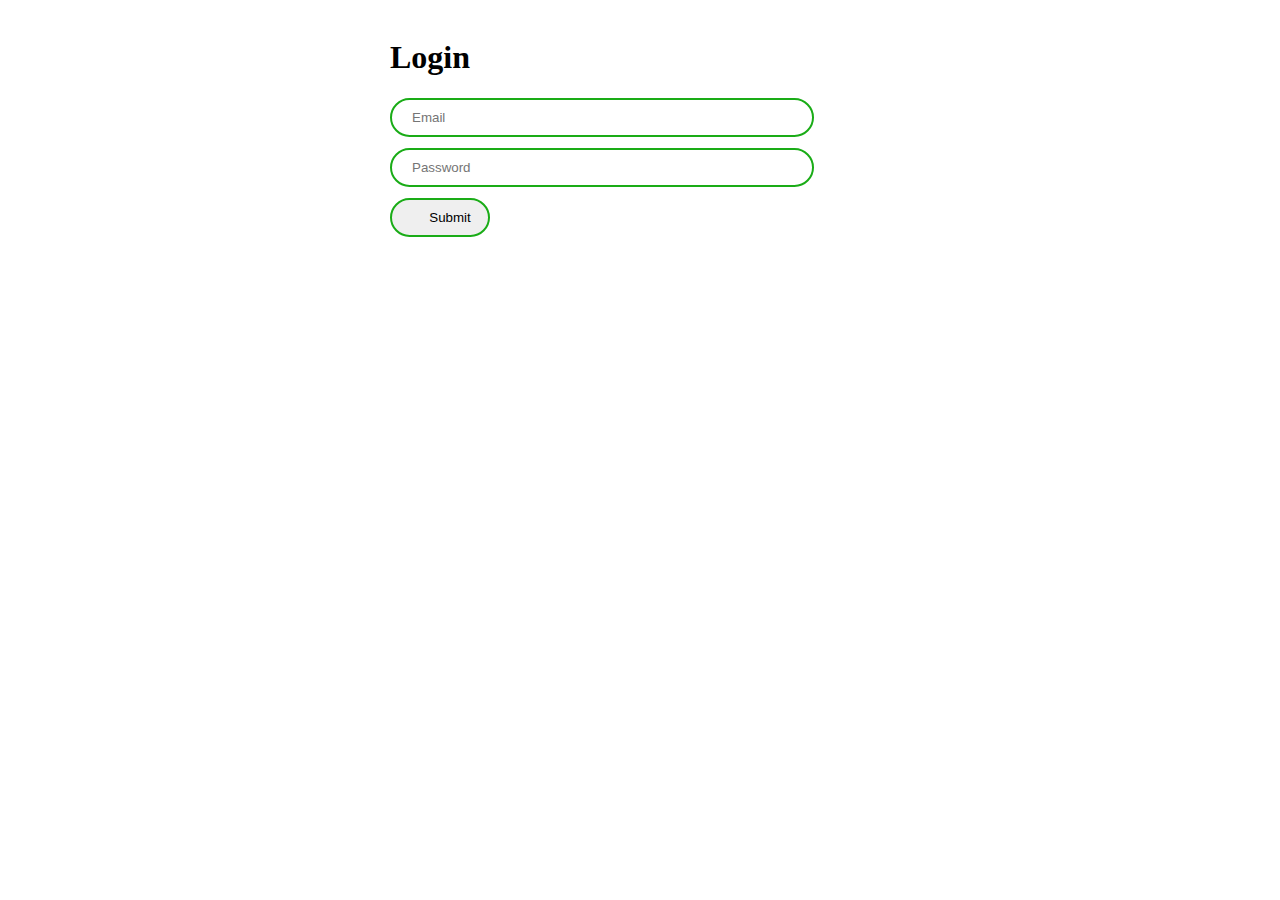
==== html/login.html @ 01bcd86d "made basic html and css with required input and basic email checking" ====
<!DOCTYPE html>
<html lang="en">
    <head>
        <title>Sign up page</title>
        <meta charset="UTF-8">
        <link rel="stylesheet" href="style.css">
        <meta name="viewport" content="width=device-width, initial-scale=1">
        <style>
            .center {
              margin: auto;
              max-width: 500px;
              padding: 10px;
              
            }
            .body {
                width: 70%;
                margin: auto;
            }

             button, .form-group {
                position: relative;
                margin: 0 0 10px 0;
                width: 100%;
                height: 40px;
                color: #000000;
            }

            button, .form-group input, .form-group textarea{
                padding: 10px 0 10px 20px;
                border: 2px solid;
                border-color: #1AAC17;
                border-radius: 25px;
                color: #000000;
            }

            input[type="text"]{
                width: 80%;
            }

            input[type="submit"]{
                width: 20%;
            }

        </style>
    
        <script>
        function ValidateEmail(inputText)
        {
            var mailformat = /^\w+([\.-]?\w+)*@\w+([\.-]?\w+)*(\.\w{2,3})+$/;
            if(!inputText.value.match(mailformat))
            {
                alert("You have entered an invalid email address!");
                document.form.email.focus();
                return false;
            }
        }
        </script>
    </head>
    <body>
        <div class="center">
            <h1>Login</h1>
            <form name = "form" id = "form" >
                <div class = "form-group">
                    <input type="text" name = "email" required id = "email" placeholder="Email" onchange="ValidateEmail(document.form.email)">    
                </div>    
                <div class = "form-group">
                    <input type="text" required id = "password" placeholder="Password">    
                </div>
                <div class = "form-group">
                    <input type="submit" value="Submit">
                </div>
            </form>
        </div>
    </body>
    
    
</html>
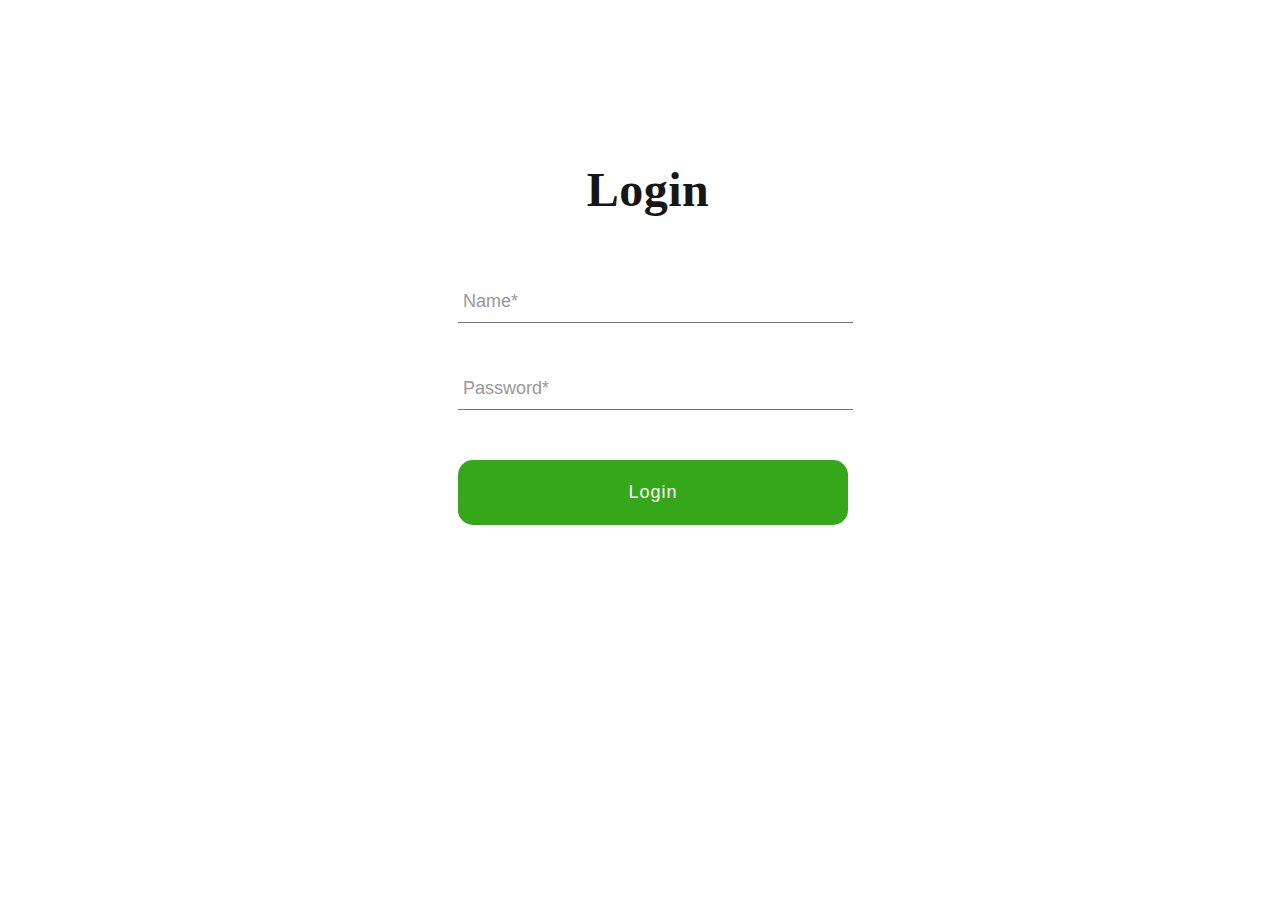
==== commit ebc62fb6: "Add files via upload" ====
--- a/html/login.html
+++ b/html/login.html
@@ -1,77 +1,28 @@
 <!DOCTYPE html>
-<html lang="en">
-    <head>
-        <title>Sign up page</title>
-        <meta charset="UTF-8">
-        <link rel="stylesheet" href="style.css">
-        <meta name="viewport" content="width=device-width, initial-scale=1">
-        <style>
-            .center {
-              margin: auto;
-              max-width: 500px;
-              padding: 10px;
-              
-            }
-            .body {
-                width: 70%;
-                margin: auto;
-            }
+<html>
+<head>
+    <meta name="viewport" content="width=device-width, initial-scale=1">
+    <link href="/css/style.css" rel="stylesheet">
+    <title>Main feed</title>
+</head>
+<body>
+    <div class="register-section">
+    <h1 class="registration-title">Login</h1>
+    <form>
+        <div class="group">
+          <input type="text"><span class="highlight"></span><span class="bar"></span>
+          <label>Name*</label>
+        </div>
+        <div class="group">
+          <input type="email"><span class="highlight"></span><span class="bar"></span>
+          <label>Password*</label>
+        </div>
+            <button onclick="location.href='feed.html'" type="button" class="button buttonBlue">Login
+          <div class="ripples buttonRipples"><span class="ripplesCircle"></span></div>
+    </div>
 
-             button, .form-group {
-                position: relative;
-                margin: 0 0 10px 0;
-                width: 100%;
-                height: 40px;
-                color: #000000;
-            }
 
-            button, .form-group input, .form-group textarea{
-                padding: 10px 0 10px 20px;
-                border: 2px solid;
-                border-color: #1AAC17;
-                border-radius: 25px;
-                color: #000000;
-            }
-
-            input[type="text"]{
-                width: 80%;
-            }
-
-            input[type="submit"]{
-                width: 20%;
-            }
-
-        </style>
-    
-        <script>
-        function ValidateEmail(inputText)
-        {
-            var mailformat = /^\w+([\.-]?\w+)*@\w+([\.-]?\w+)*(\.\w{2,3})+$/;
-            if(!inputText.value.match(mailformat))
-            {
-                alert("You have entered an invalid email address!");
-                document.form.email.focus();
-                return false;
-            }
-        }
-        </script>
-    </head>
-    <body>
-        <div class="center">
-            <h1>Login</h1>
-            <form name = "form" id = "form" >
-                <div class = "form-group">
-                    <input type="text" name = "email" required id = "email" placeholder="Email" onchange="ValidateEmail(document.form.email)">    
-                </div>    
-                <div class = "form-group">
-                    <input type="text" required id = "password" placeholder="Password">    
-                </div>
-                <div class = "form-group">
-                    <input type="submit" value="Submit">
-                </div>
-            </form>
-        </div>
-    </body>
-    
-    
+        </button>
+      </form>
+</body>
 </html>--- a/css/style.css
+++ b/css/style.css
@@ -0,0 +1,698 @@
+html, body {
+    scroll-behavior: smooth;
+    width: 100%;
+    overflow-x: hidden;
+    }
+
+    #scroll-container {
+    width: 100%;
+    height:  100%;
+    }
+
+header {
+        display: flex;
+        /* overflow: hidden; */
+        width: 100%;
+        height:100%;
+        max-height: 65px;
+        position:fixed;
+}
+
+.header div {display: inline-block;}
+
+/* Welcome page */
+
+/* There I state padding top which centrailizes the whole section */
+.section-welcome {
+    position: relative;
+    max-width: 540px;
+    margin-left: auto;
+    margin-right: auto;
+    padding-top: 7%; 
+}
+
+.welcome-div {
+    top: 50%;                        
+}
+
+.welcome-image {
+    display: block;
+    margin-left: auto;
+    margin-right: auto;
+    width: 50%;
+}
+
+.welcome-p {
+    font-family: 'Helvetica Neue';
+    font-size: 18px;
+    font-weight: 300;
+    text-align: center;
+    letter-spacing: 0.8px;
+    line-height: 150%;
+    color: #2F2F2F;
+}
+
+.welcome-h1 {
+font-family: 'Helvetica Neue';
+text-align: center;
+font-weight: 700;
+font-size: 48px;
+line-height: 100%;
+letter-spacing: 0.01em;
+color: #161616;
+}
+
+/* Buttons */
+.buttons-block-welcome {
+    margin-left: auto;
+    width: 540px;
+    display: inline-block;
+    text-align: center;
+    padding-top: 3%;
+}
+.welcome-button  {
+    width: 253px;
+    height: 65px;
+    white-space: nowrap;
+    border-style: none;
+    border-radius: 15px;
+}
+
+.button-1 {
+    font-family: 'Helvetica Neue';
+    font-size: 19px;
+    color: #FFFFFF;
+    background: #1D61F6;
+    margin-right: 5%;
+}
+
+.button-2 {
+    font-family: 'Helvetica Neue';
+    font-size: 19px;
+    color: #083FB8;
+    background: #FFFFFF;
+    border: 1.2px solid #1D61F6;
+}
+
+.button-1:hover {
+    font-size: 21px;
+    background: #004ef6;
+    transition: 500ms ease;
+}
+
+.button-2:hover {
+    font-size: 21px;
+    color: #FFFFFF;
+    background: #1D61F6;
+    transition: 500ms ease;
+}
+
+/* User type */
+
+.section-usertype {
+    padding-top: 20%; 
+}
+
+.btn-usertype {
+    display: block;
+}
+
+/* Search bar */
+
+.noUserSelect {
+	-webkit-user-select: none;
+	-moz-user-select: none;
+	-ms-user-select: none;
+	user-select: none;
+}
+
+.header-profile {
+  display: flex;
+}
+
+.header-profile-image {
+  height: 5%;
+}
+
+.burger {
+  height: 5%
+}
+
+.card-h1 {
+font-family: 'Helvetica Neue';
+font-style: normal;
+font-weight: 700;
+font-size: 21px;
+color: #000000;
+}
+
+.card-p {
+  max-width: 90%;
+  white-space: pre-line;
+  color: #2F2F2F;
+  font-family: 'Helvetica Neue';
+  font-size: 16px;
+  letter-spacing: 0.02em;
+  line-height: 160%;
+}
+
+.card-infoblock, .star-rate {
+  display: flex;
+  justify-content: center;
+}
+
+
+.card-textblock {
+  padding-left: 5%;
+}
+
+.infoblock-p {
+  font-family: 'Helvetica Neue';
+  font-style: normal;
+  font-weight: 400;
+  font-size: 15px;
+  letter-spacing: 0.02em;
+  color: #0C8820;
+  margin-right: 31%;
+}
+
+.star-rate-p {
+  font-family: 'Helvetica Neue';
+font-style: normal;
+font-weight: 400;
+font-size: 15px;
+letter-spacing: 0.02em;
+color: #3E3D3A;
+}
+
+.star-png {
+  width: 109px;
+  height: 17px;
+  padding-top: 5%;
+  padding-left: 3%;
+}
+
+.header-profile-image {
+  height: 60%;
+  padding-left: 1%;
+  margin-right: 3%;
+}
+
+.pfp-p {
+  font-family: 'Helvetica Neue';
+font-style: normal;
+font-weight: 500;
+font-size: 19px;
+color: #000000;
+margin-top: 0.5%;
+}
+
+.burger {
+  height: 60%;
+  padding-left: 3%;
+}
+/* ========== Page header (Top bar) ========== */
+
+.page-header {
+	width: 100%;
+	width: 100%;
+	position: fixed;
+	background: #6472cd;
+	top: 0;
+	z-index: 500;
+	height: 64px;
+	max-height: 64px;
+	box-shadow: 0 1px 3px rgba(0,0,0,0.12), 0 1px 2px rgba(0,0,0,0.24);
+}
+
+
+
+/* Search bar (header) */
+header {
+    padding-top: 0.5%;
+}
+
+.header-search {
+    background-color: white;
+}
+  .search-container{
+    width: 50%;
+    display: block;
+    margin: 0 auto;
+  }
+  
+  input#search-bar{
+    border-radius: 30px;
+    margin: 0 auto;
+    width: 100%;
+    height: 45px;
+    padding: 0 20px;
+    font-size: 1rem;
+    border: 1px solid #D0CFCE;
+    outline: none;
+    &:focus{
+      border: 1px solid #008ABF;
+      transition: 0.35s ease;
+      color: #008ABF;
+      &::-webkit-input-placeholder{
+        transition: opacity 0.45s ease; 
+          opacity: 0;
+       }
+      &::-moz-placeholder {
+        transition: opacity 0.45s ease; 
+          opacity: 0;
+       }
+      &:-ms-placeholder {
+       transition: opacity 0.45s ease; 
+         opacity: 0;
+       }    
+     }
+   }
+  
+  .search-icon{
+    position: relative;
+    float: right;
+    width: 65px;
+    height: 65px;
+    top: -57px;
+    right: -45px;
+  }
+  
+  
+  /* Reccomendation scroll */
+/* Header overlies the section, thus */
+  .reccomend-section {
+    margin-top: 5%;
+    margin-left: 3%;
+  }
+
+  .reccomend-h1 {
+    font-family: 'Helvetica Neue';
+    color: black;
+    font-size: 32px;
+    font-weight: 700;
+    letter-spacing: 0.01em;
+  }
+
+.btn-reccomend {
+    padding-top: 0.5%;
+}
+  .reccomend-button {
+    color: white;
+    font-size: 17px;
+    height: 65px;
+    width: 250px;
+    border: none;
+    border-radius: 15px;
+    margin-left: 1%;
+  }
+
+  .reccomend-1 {
+    background: #1D61F6;
+    margin-left: 0%!important;
+  }
+  .reccomend-1:hover {
+    font-size: 18px;
+    background: #134ecf;
+    transition: 500ms ease;
+  }
+  .reccomend-2 {
+    background: #F72585;
+  }
+
+  .reccomend-2:hover {
+    font-size: 18px;
+    background: #d8196f;
+    transition: 500ms ease;
+  }
+  .reccomend-3 {
+    background: #0EAD69;
+  }
+
+  .reccomend-3:hover {
+    font-size: 18px;
+    background: #0a8650;
+    transition: 500ms ease;
+  }
+  
+  .reccomend-4 {
+    background: #FF9F1C;
+  }
+
+  .reccomend-4:hover {
+    font-size: 18px;
+    background: #d37f09;
+    transition: 500ms ease;
+  }
+
+  /* Registration - login */
+
+  .register-section {
+    margin-top: 12%;
+  }
+
+  .registration-title {
+    font-family: 'Helvetica Neue';
+    font-weight: 700;
+    font-size: 48px;
+    letter-spacing: 0.01em;
+    color: #161616;
+    text-align: center;
+  }
+
+  .login-button {
+    background-color: #0c965a;
+    width: 400px;
+    height: 65px;
+  }
+  .login-button:hover{
+    background-color: #07834d;
+  }
+
+  /* * { box-sizing:border-box; } */
+
+body {
+	font-family: Helvetica;
+  -webkit-font-smoothing: antialiased;
+}
+
+hgroup { 
+	text-align:center;
+	margin-top: 4em;
+}
+
+h1, h3 { font-weight: 300; }
+
+h1 { color: #636363; }
+
+h3 { color: #4a89dc; }
+
+form {
+	width: 380px;
+	margin: 4em auto;
+	/* padding: 3em 2em 2em 2em; */
+	/* border: 1px solid #ebebeb; */
+}
+
+.group { 
+	position: relative; 
+	margin-bottom: 45px; 
+}
+
+input {
+	font-size: 18px;
+	padding: 10px 10px 10px 5px;
+	-webkit-appearance: none;
+	display: block;
+	color: #636363;
+	width: 100%;
+	border: none;
+	border-radius: 0;
+	border-bottom: 1px solid #757575;
+  outline: none!important; 
+  -webkit-appearance: none;
+  outline: 0;
+}
+
+input:hover {outline: none!important; outline: 0; -webkit-appearance: none; }
+input:focus { outline: none!important;  outline: 0;-webkit-appearance: none;	border-bottom: 1px solid #13ac1b;}
+
+
+/* Label */
+
+label {
+	color: #999; 
+	font-size: 18px;
+	font-weight: normal;
+	position: absolute;
+	pointer-events: none;
+	left: 5px;
+	top: 10px;
+	transition: all 0.2s ease;
+}
+
+
+/* active */
+
+input:focus ~ label, input.used ~ label {
+	top: -20px;
+  transform: scale(.75); left: -2px;
+	/* font-size: 14px; */
+	color: #232423;
+  font-family: Arial, Helvetica, sans-serif;
+  font-weight: 600;
+}
+
+
+/* Underline */
+
+.bar {
+	position: relative;
+	display: block;
+	width: 100%;
+}
+
+.bar:before, .bar:after {
+	content: '';
+	height: 2px; 
+	width: 0;
+	bottom: 0.8px; 
+	position: absolute;
+	background: #0e940e; 
+	transition: all 0.2s ease;
+}
+
+.bar:before { left: 50%; }
+
+.bar:after { right: 50%; }
+
+
+/* active */
+
+input:focus ~ .bar:before, input:focus ~ .bar:after { width: 50%; }
+
+
+/* Highlight */
+
+.highlight {
+	position: absolute;
+	height: 60%; 
+	width: 100px; 
+	top: 25%; 
+	left: 0;
+	pointer-events: none;
+	opacity: 0.5;
+}
+
+
+/* active */
+
+input:focus ~ .highlight {
+	animation: inputHighlighter 0.3s ease;
+}
+
+
+/* Button */
+
+.button {
+  position: relative;
+  display: inline-block;
+  padding: 12px 24px;
+  margin: .3em 0 1em 0;
+  width: 100%;
+  vertical-align: middle;
+  color: #fff;
+  font-size: 16px;
+  line-height: 20px;
+  -webkit-font-smoothing: antialiased;
+  text-align: center;
+  letter-spacing: 1px;
+  background: transparent;
+  border: 0;
+  cursor: pointer;
+  transition: all 0.15s ease;
+}
+.button:focus { outline: 0; }
+
+
+/* Button modifiers */
+
+.buttonBlue {
+  background: #36A71A;
+  border-radius: 15px;
+  width: 390px;
+  height: 65px;
+  font-size: 18px;
+}
+
+.buttonBlue:hover { background: #2b9012; font-size: 19px;}
+
+
+/* Ripples container */
+
+.ripples {
+  position: absolute;
+  top: 0;
+  left: 0;
+  width: 100%;
+  height: 100%;
+  overflow: hidden;
+  background: transparent;
+}
+
+
+/* Ripples circle */
+
+.ripplesCircle {
+  position: absolute;
+  top: 50%;
+  left: 50%;
+  transform: translate(-50%, -50%);
+  opacity: 0;
+  width: 0;
+  height: 0;
+  border-radius: 50%;
+  background: rgba(255, 255, 255, 0.25);
+}
+
+.ripples.is-active .ripplesCircle {
+  animation: ripples .4s ease-in;
+}
+
+
+/* Ripples animation */
+
+@keyframes ripples {
+  0% { opacity: 0; }
+
+  25% { opacity: 1; }
+
+  100% {
+    width: 200%;
+    padding-bottom: 200%;
+    opacity: 0;
+  }
+}
+
+footer { text-align: center; }
+
+footer p {
+	color: #888;
+	font-size: 13px;
+	letter-spacing: .4px;
+}
+
+footer a {
+	color: #4a89dc;
+	text-decoration: none;
+	transition: all .2s ease;
+}
+
+footer a:hover {
+	color: #666;
+	text-decoration: underline;
+}
+
+footer img {
+	width: 80px;
+	transition: all .2s ease;
+}
+
+footer img:hover { opacity: .83; }
+
+footer img:focus , footer a:focus { outline: none; }
+
+
+  /* Cards */
+
+.courses-section {
+    margin-top: 2%;
+    white-space: nowrap;
+}
+
+.card {
+    width: 540px;
+    height: 390px;
+    background-color: white;
+    box-shadow: 0px 4px 32px rgba(0, 0, 0, 0.1);
+    border-radius: 15px;
+    display: inline-block;
+    margin-left: 10%;
+    margin-bottom: 3%;
+    margin-top: 1%;
+  }
+
+  .card:hover {
+    box-shadow: 0px 4px 32px rgba(6, 30, 165, 0.267);
+    transition: 700ms ease;
+  }
+
+  /* Menu */
+  .section-menu{
+    float:right;
+    top:0;
+    position:fixed;
+    overflow:hidden; 
+    width:100vw; 
+    height:100vh; 
+    transition:0.8s ease; 
+    transform:translateY(-110%);  
+    background-color: white; 
+    display: block;
+  }
+
+
+  .section-menu-visible{
+    transform:translateY(0)!important; 
+    overflow: auto; 
+    z-index: 200;
+  }
+    
+  .menu-close {
+    cursor: pointer; 
+    float:right; 
+    height: 5%;
+    padding-left: 3%;
+    padding-top: 1%;
+  }
+    
+  .menu-close-visible {
+    opacity:1!important; 
+    z-index:2410!important; 
+    position:absolute; 
+    transition: all 0.3s ease-out;
+  }
+
+
+  li {
+      list-style-type: none; 
+      font-family: 'Helvetica Neue';
+      font-style: normal;
+      font-weight: 700;
+      font-size: 64px;
+      line-height: 100%;
+      color: #0D0D0D;
+      padding-top: 10%;
+     }
+
+  li:hover {
+    text-decoration: underline;   
+    transition: 500ms ease;
+  }
+  nav {
+      width: 960px;
+      position: relative;
+      margin: 0 auto;
+  }
+  nav ul {
+      position: absolute;
+      left: 50%;
+      transform: translateX(-50%);
+      margin-top: 10%;
+  }
+
+  .quit {
+    color: red;
+    font-size: 28px;
+  }
+
